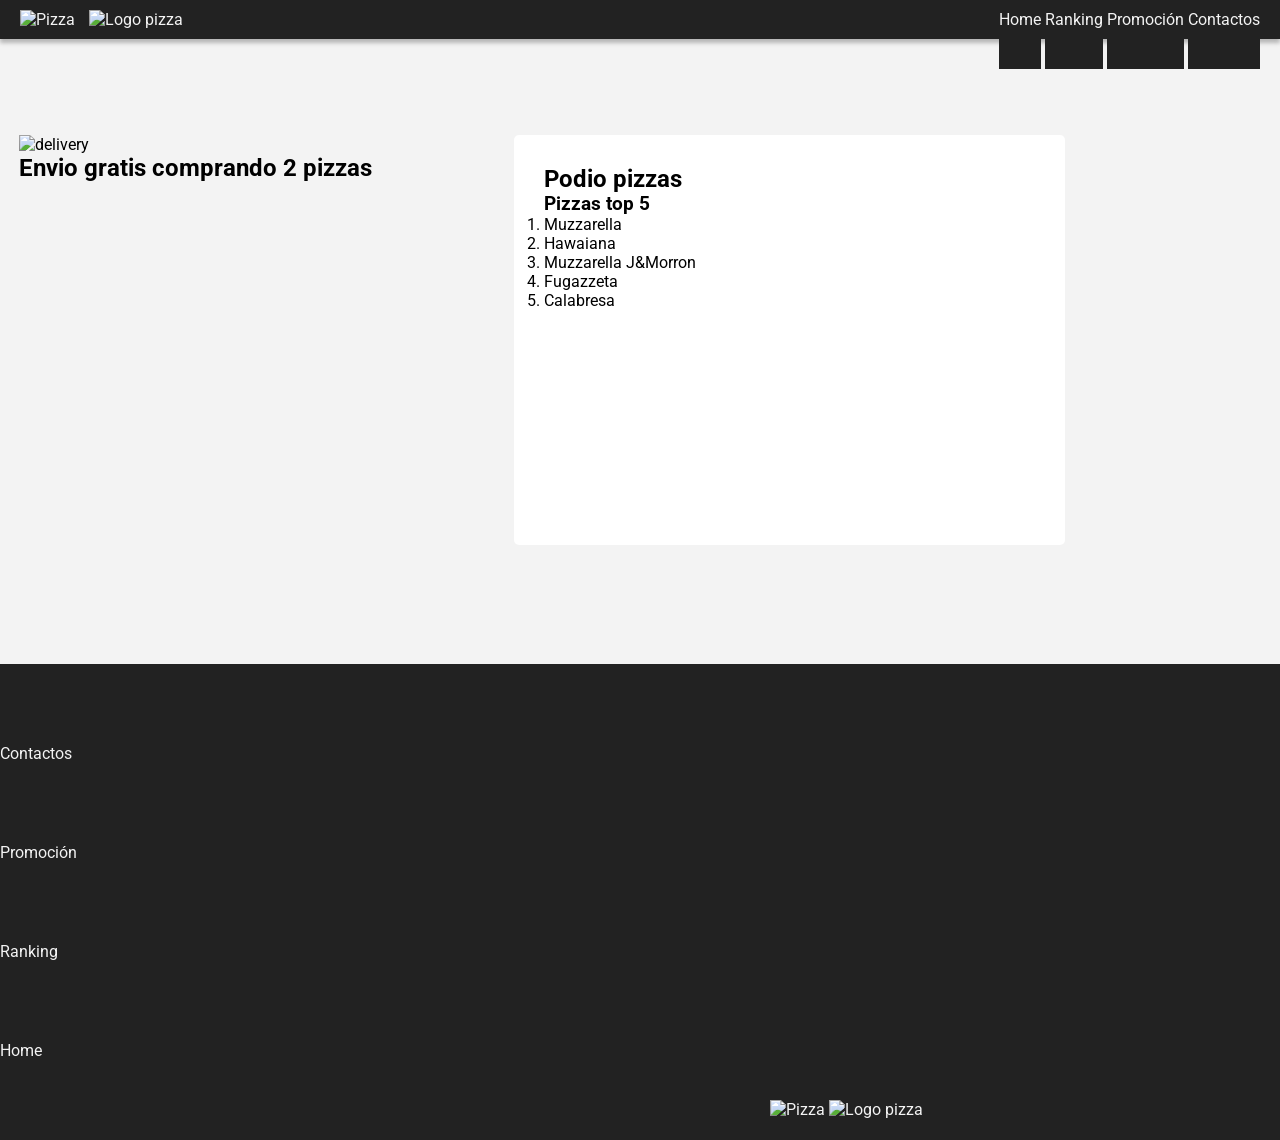
==== Clase11/index.html @ 1d9576eb "commiteando clase11" ====
<!DOCTYPE html>
<html lang="es">
<head>
    <meta charset="UTF-8">
    <meta http-equiv="X-UA-Compatible" content="IE=edge">
    <meta name="viewport" content="width=device-width, initial-scale=1.0">
    <link rel="preconnect" href="https://fonts.googleapis.com">
    <link rel="preconnect" href="https://fonts.gstatic.com" crossorigin>
    <link href="https://fonts.googleapis.com/css2?family=Roboto:wght@300;400;700&display=swap" rel="stylesheet">
    <link rel="stylesheet" href="css/style.css">
    <title>Pizza&Front</title>
</head>
<body>
    <header>
        <div class="contenedor-logo">
        <img src="/img/-Pizza.png" alt="Pizza">
        <img src="/img/Logo.png" alt="Logo pizza">
        </div>
        <nav class="contenedor-links">
            <a href="">Home</a>
            <a href="">Ranking</a>
            <a href="">Promoción</a>
            <a href="">Contactos</a>
        </nav>
    </header>
    <main>
        <section>
            <article class="oferta-delivery">
                <img src="/img/delivery.png" alt="delivery">
                <h2>Envio gratis <span class="texto-blanco">comprando</span> 2 pizzas</h2>
            </article>
            <article class="podio-pizzas">
                <h2>Podio pizzas</h2>
                <section>
                    <h3>Pizzas top 5</h3>
                    <ol class="lista-pizzas">
                        <li>Muzzarella</li>
                        <li>Hawaiana</li>
                        <li>Muzzarella J&Morron</li>
                        <li>Fugazzeta</li>
                        <li>Calabresa</li>
                    </ol>
                </section>
            </article>
        </section>
    </main>
    <footer>
            <nav class="contenedor-links-footer">
                <a href="">Home</a>
                <a href="">Ranking</a>
                <a href="">Promoción</a>
                <a href="">Contactos</a>
            </nav>
            <div class="logo-footer">
                <img src="/img/-Pizza.png" alt="Pizza">
                <img src="/img/Logo.png" alt="Logo pizza">
            </div>
    </footer>
</body>
</html>
---- Clase11/css/style.css ----
*{
    margin: 0px;
    padding: 0px;
}

body{
    font-family: Roboto, sans-serif; 
    background-color: #f3f3f3;
}

header, footer, a{
    background-color: #222222;
    color: #f3f3f3;
    text-decoration: none;
    padding-top: 40px;
    padding-bottom: 40px;
}

header{
    box-shadow: 0px 4px 4px rgba(0, 0, 0, 0.25);
    z-index: 51;
    display: flex;
    justify-content: space-between;
    padding: 10px 20px;
}

a:hover{
    color: #cccccc;
    text-decoration: none;
}

.contenedor{
    display: flex;
    align-items: center;
}

.contenedor-logo img{
    margin-right: 10px;
}

.header-links a{
    position: absolute;
    margin-left: 13px;
    align-items: center;
    padding-top: 30px;
}

.oferta-delivery{
    position: absolute;
    border-radius: 5px;
    width: 490px;
    height: 350px;
    left: 19px;
    top: 135px;
}

.podio-pizzas{
    position: absolute;
    width: 491px;
    height: 350px;
    left: 514px;
    top: 135px;
    background-color: #FFFFFF;
    border-radius: 5px;
    padding: 30px;
    flex-direction: column;
}

footer{
    position: relative;
    bottom: 8px;
    top: 625px
}

.logo-footer{
    position: absolute;
    left: 770px;
}

.contenedor-links-footer{
    position: relative;
    display: flex;
    flex-direction: column-reverse;
}
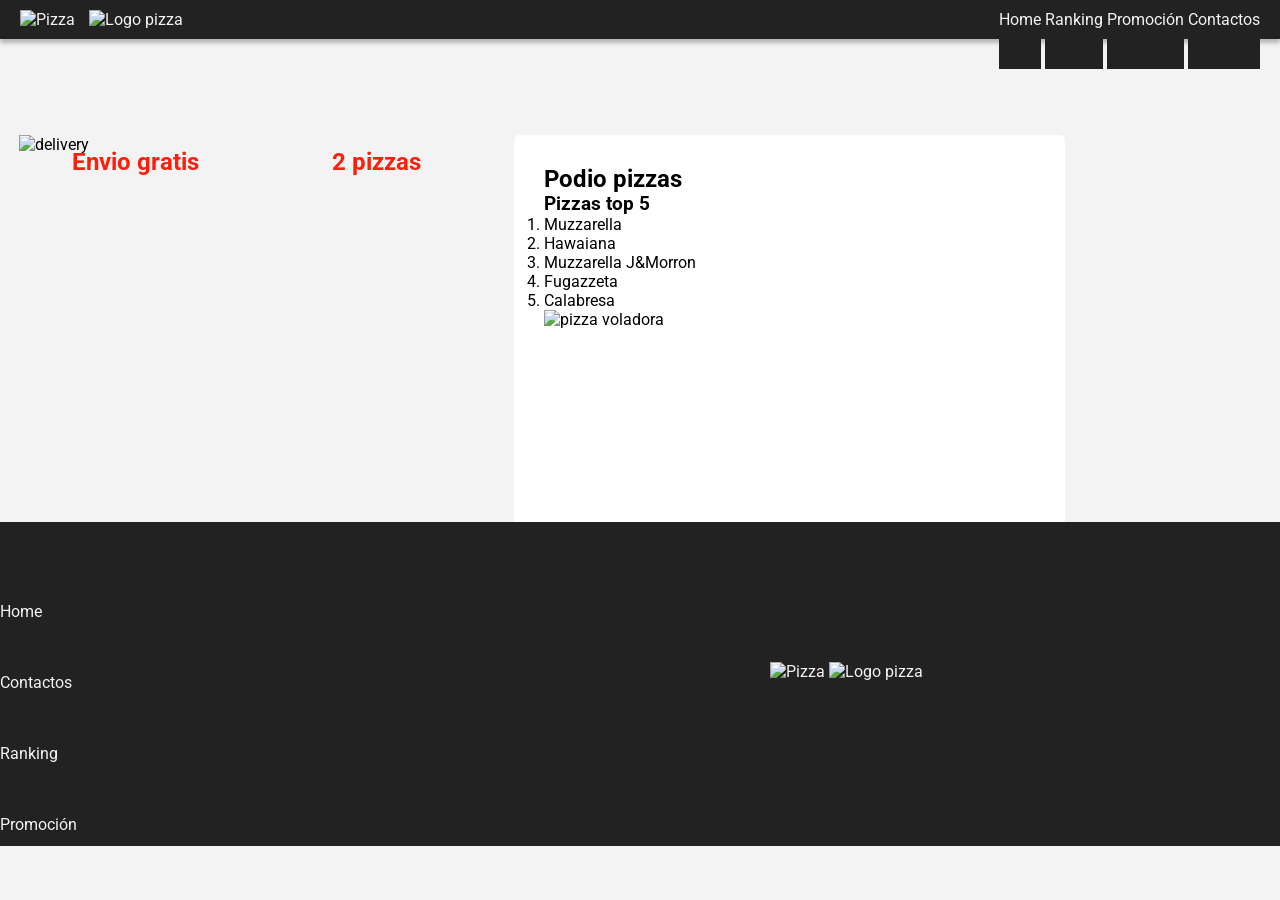
==== commit e909f161: "arreglando página" ====
--- a/Clase11/index.html
+++ b/Clase11/index.html
@@ -27,7 +27,7 @@
         <section>
             <article class="oferta-delivery">
                 <img src="/img/delivery.png" alt="delivery">
-                <h2>Envio gratis <span class="texto-blanco">comprando</span> 2 pizzas</h2>
+                <h2 class="texto-rojo1">Envio gratis</h2><span class="texto-blanco">comprando</span><h2 class="texto-rojo2">2 pizzas</h2>
             </article>
             <article class="podio-pizzas">
                 <h2>Podio pizzas</h2>
@@ -40,6 +40,7 @@
                         <li>Fugazzeta</li>
                         <li>Calabresa</li>
                     </ol>
+                    <img src="/img/PizzaFalling.jpg" alt="pizza voladora">
                 </section>
             </article>
         </section>
@@ -47,9 +48,9 @@
     <footer>
             <nav class="contenedor-links-footer">
                 <a href="">Home</a>
+                <a href="">Contactos</a>
                 <a href="">Ranking</a>
                 <a href="">Promoción</a>
-                <a href="">Contactos</a>
             </nav>
             <div class="logo-footer">
                 <img src="/img/-Pizza.png" alt="Pizza">
--- a/Clase11/css/style.css
+++ b/Clase11/css/style.css
@@ -45,6 +45,10 @@
     padding-top: 30px;
 }
 
+main{
+    height: 50px;;
+}
+
 .oferta-delivery{
     position: absolute;
     border-radius: 5px;
@@ -52,6 +56,45 @@
     height: 350px;
     left: 19px;
     top: 135px;
+}
+
+.texto-rojo1{
+    position: absolute;
+    top: 13px;
+    left: 53px;
+    width: 350px;
+    height: 28px;
+    color: #FC200C;
+    font-family: Roboto, sans-serif;
+    font-weight: 700;
+    font-size: 24px;
+    line-height: 28px
+}
+
+.texto-blanco{
+    position: absolute;
+    color: #f3f3f3;
+    top: 13px;
+    left: 186px;
+    width: 350px;
+    height: 28px;
+    font-family: Roboto, sans-serif;
+    font-weight: 700;
+    font-size: 24px;
+    line-height: 28px;
+}
+
+.texto-rojo2{
+    position: absolute;
+    top: 13px;
+    left: 313px;
+    width: 350px;
+    height: 28px;
+    color: #FC200C;
+    font-family: Roboto, sans-serif;
+    font-weight: 700;
+    font-size: 24px;
+    line-height: 28px
 }
 
 .podio-pizzas{
@@ -68,17 +111,28 @@
 
 footer{
     position: relative;
+    display: flex-box;
+    height: auto;
+    width: auto;
     bottom: 8px;
-    top: 625px
+    top: 433px;
+    height: 112px;
+}
+
+footer a {
+    padding-bottom: 12px;
 }
 
 .logo-footer{
     position: absolute;
     left: 770px;
+    bottom: 130px;
+    top: 140px;
+
 }
 
 .contenedor-links-footer{
     position: relative;
     display: flex;
-    flex-direction: column-reverse;
+    flex-direction: column;
 }
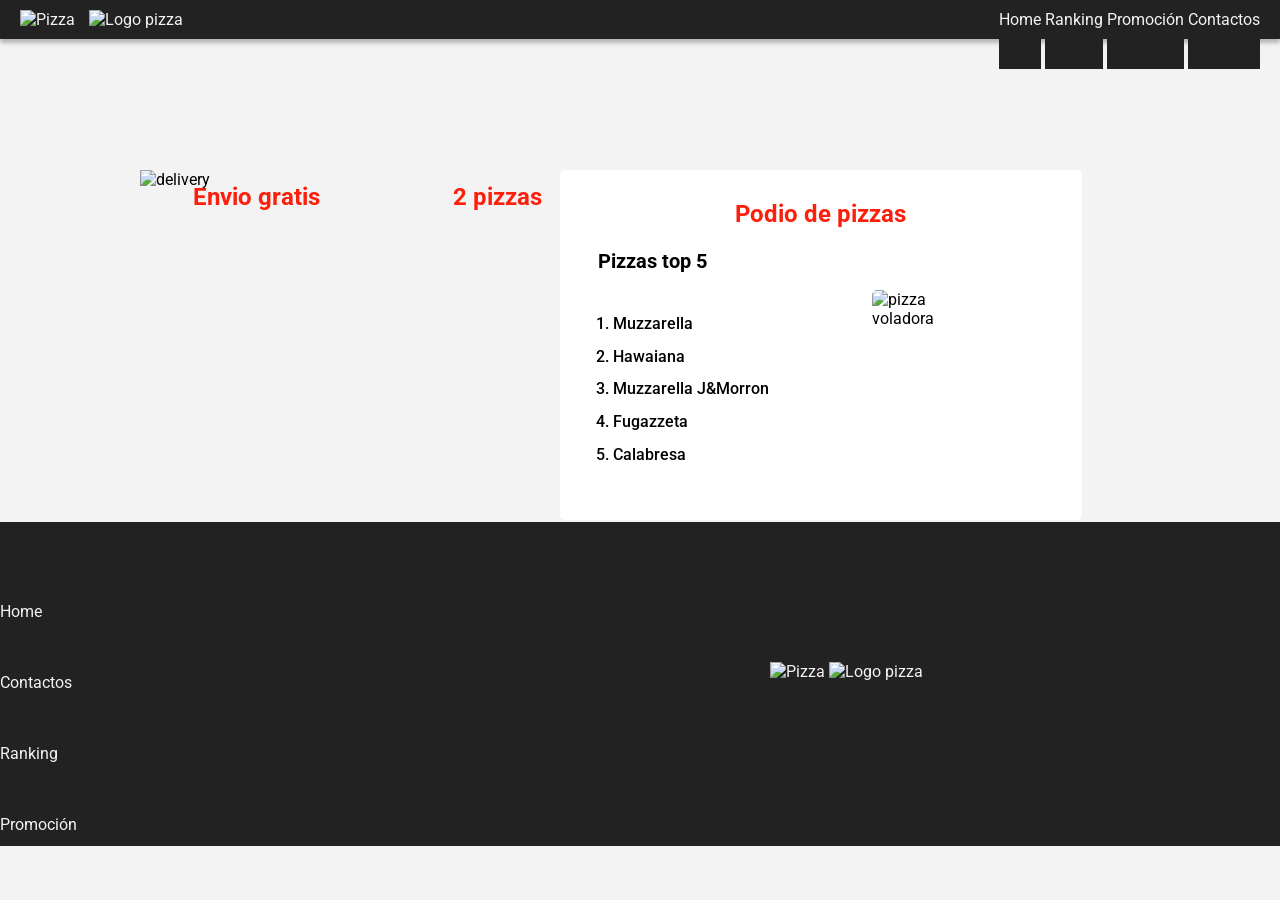
==== commit f33287e2: "Finalizando pizzeria" ====
--- a/Clase11/index.html
+++ b/Clase11/index.html
@@ -30,7 +30,7 @@
                 <h2 class="texto-rojo1">Envio gratis</h2><span class="texto-blanco">comprando</span><h2 class="texto-rojo2">2 pizzas</h2>
             </article>
             <article class="podio-pizzas">
-                <h2>Podio pizzas</h2>
+                <h2 class="texto-podio">Podio de pizzas</h2>
                 <section>
                     <h3>Pizzas top 5</h3>
                     <ol class="lista-pizzas">
@@ -40,7 +40,7 @@
                         <li>Fugazzeta</li>
                         <li>Calabresa</li>
                     </ol>
-                    <img src="/img/PizzaFalling.jpg" alt="pizza voladora">
+                    <img class="pizza-falling" src="/img/PizzaFalling.jpg" alt="pizza voladora">
                 </section>
             </article>
         </section>
--- a/Clase11/css/style.css
+++ b/Clase11/css/style.css
@@ -46,7 +46,7 @@
 }
 
 main{
-    height: 50px;;
+    height: 50px;
 }
 
 .oferta-delivery{
@@ -54,8 +54,8 @@
     border-radius: 5px;
     width: 490px;
     height: 350px;
-    left: 19px;
-    top: 135px;
+    left: 140px;
+    top: 170px;
 }
 
 .texto-rojo1{
@@ -99,14 +99,60 @@
 
 .podio-pizzas{
     position: absolute;
-    width: 491px;
-    height: 350px;
-    left: 514px;
-    top: 135px;
+    width: 462px;
+    height: 290px;
+    left: 560px;
+    top: 170px;
     background-color: #FFFFFF;
     border-radius: 5px;
     padding: 30px;
     flex-direction: column;
+}
+
+.texto-podio{
+    text-align: center;
+    font-family: Roboto, sans-serif;
+    color: #FC200C;
+    padding-left: 55px;
+    width: 350px;
+    height: 28px;
+    font-weight: 700;
+    font-size: 24px;
+    line-height: 28px
+}
+
+.pizza-falling{
+    position: absolute;
+    width: 92px;
+    height: 129px;
+    left: 312px;
+    top: 120px;
+    border-radius: 5px;
+}
+
+h3{
+    font-family: Roboto, sans-serif;
+    position: absolute;
+    width: 110.44px;
+    height: 23px;
+    left: 38px;
+    top: 80px;
+    font-weight: 700;
+    font-size: 20px;
+    line-height: 23px;
+}
+
+.lista-pizzas{
+    position: absolute;
+    display: inline-flex;
+    width: 173px;
+    height: 178px;
+    left: 53px;
+    top: 130px;
+    font-weight: 500;
+    font-size: 16px;
+    flex-direction: column;
+    justify-content: space-evenly;
 }
 
 footer{
